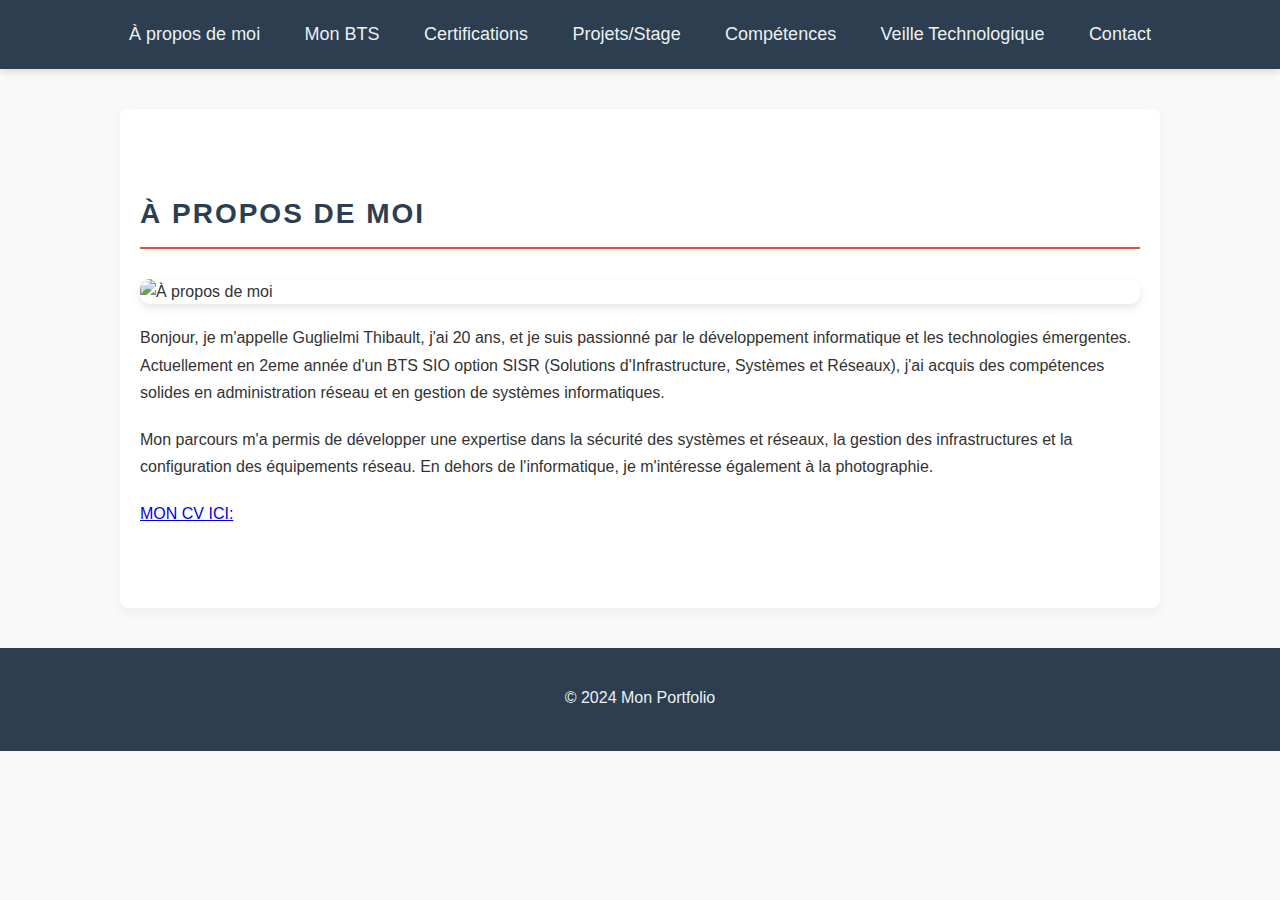
==== ThibaultGGG.github.io-main/index.html @ 16c03ccd "Add files via upload" ====
<!DOCTYPE html>
<html lang="fr">
<head>
    <meta charset="UTF-8">
    <meta name="viewport" content="width=device-width, initial-scale=1.0">
    <title>À propos de moi</title>
    <link rel="stylesheet" href="css/style.css">
</head>
<body>

    
    <header>
        <nav>
            <ul>
                <li><a href="index.html">À propos de moi</a></li>
                <li><a href="bts.html">Mon BTS</a></li>
                <li><a href="certifications.html">Certifications</a></li>
                <li><a href="projets.html">Projets/Stage</a></li>
                <li><a href="Compétence.html">Compétences</a></li>
                <li><a href="veille.html">Veille Technologique</a></li>
                <li><a href="contact.html">Contact</a></li>
            </ul>
        </nav>
    </header>

    
    <section id="about">
        <h2>À propos de moi</h2>
        <img src="images/about_me.jpg" alt="À propos de moi">
        <p>Bonjour, je m'appelle Guglielmi Thibault, j'ai 20 ans, et je suis passionné par le développement informatique et les technologies émergentes. Actuellement en 2eme année d'un BTS SIO option SISR (Solutions d'Infrastructure, Systèmes et Réseaux), j'ai acquis des compétences solides en administration réseau et en gestion de systèmes informatiques.</p>
        <p>Mon parcours m'a permis de développer une expertise dans la sécurité des systèmes et réseaux, la gestion des infrastructures et la configuration des équipements réseau. En dehors de l'informatique, je m'intéresse également à la photographie.</p>
        <p> <a href="CV de Thibault Guglielmi-1-2.pdf">MON CV ICI:</a> </p>
    </section>


    <footer>
        <p>© 2024 Mon Portfolio</p>
    </footer>

</body>
</html>
---- ThibaultGGG.github.io-main/css/style.css ----
/* Styles généraux */
body {
    font-family: 'Open Sans', sans-serif;
    margin: 0;
    padding: 0;
    background-color: #f9f9f9;
    color: #333;
    line-height: 1.6;
}

header {
    background-color: #2c3e50;
    padding: 20px 0;
    box-shadow: 0 4px 6px rgba(0, 0, 0, 0.1);
}

header nav ul {
    list-style-type: none;
    margin: 0;
    padding: 0;
    text-align: center;
}

header nav ul li {
    display: inline;
    margin: 0 20px;
}

header nav ul li a {
    color: #ecf0f1;
    text-decoration: none;
    font-size: 18px;
    transition: color 0.3s ease;
}

header nav ul li a:hover {
    color: #e74c3c;
}

/* Sections */
section {
    padding: 60px 20px;
    margin: 40px auto;
    max-width: 1000px;
    background-color: #fff;
    box-shadow: 0 4px 12px rgba(0, 0, 0, 0.05);
    border-radius: 8px;
}

h2 {
    font-size: 28px;
    color: #2c3e50;
    border-bottom: 2px solid #e74c3c;
    padding-bottom: 10px;
    margin-bottom: 30px;
    text-transform: uppercase;
    letter-spacing: 2px;
}

/* Paragraphe */
p {
    font-size: 16px;
    margin-bottom: 20px;
    line-height: 1.7;
}

/* Images */
section img {
    max-width: 100%;
    height: auto;
    display: block;
    margin: 20px auto;
    border-radius: 10px;
    box-shadow: 0 4px 10px rgba(0, 0, 0, 0.1);
}

/* Projets */
.project-card {
    background-color: #f4f4f4;
    border: 1px solid #e0e0e0;
    padding: 20px;
    margin-bottom: 20px;
    border-radius: 8px;
    transition: transform 0.3s ease, box-shadow 0.3s ease;
}

.project-card h3 {
    margin-top: 0;
    font-size: 22px;
    color: #34495e;
}

.project-card:hover {
    transform: scale(1.02);
    box-shadow: 0 6px 15px rgba(0, 0, 0, 0.1);
}

/* Formulaire de contact */
form {
    display: flex;
    flex-direction: column;
    align-items: center;
}

label {
    font-size: 16px;
    margin: 10px 0 5px;
    color: #34495e;
    align-self: flex-start;
}

input, textarea {
    padding: 12px;
    border: 1px solid #e0e0e0;
    border-radius: 4px;
    margin-bottom: 20px;
    width: 100%;
    max-width: 600px;
    box-shadow: inset 0 2px 5px rgba(0, 0, 0, 0.05);
    transition: border 0.3s ease;
}

input:focus, textarea:focus {
    border-color: #e74c3c;
    outline: none;
}

textarea {
    height: 120px;
}

button {
    padding: 12px 25px;
    background-color: #e74c3c;
    color: white;
    border: none;
    border-radius: 4px;
    cursor: pointer;
    transition: background-color 0.3s ease;
}

button:hover {
    background-color: #c0392b;
}

/* Footer */
footer {
    text-align: center;
    padding: 20px;
    background-color: #2c3e50;
    color: #ecf0f1;
    margin-top: 20px;
}

/* Animation */
section, header, footer {
    animation: fadeIn 1s ease-out;
}

@keyframes fadeIn {
    from {
        opacity: 0;
        transform: translateY(20px);
    }
    to {
        opacity: 1;
        transform: translateY(0);
    }
}
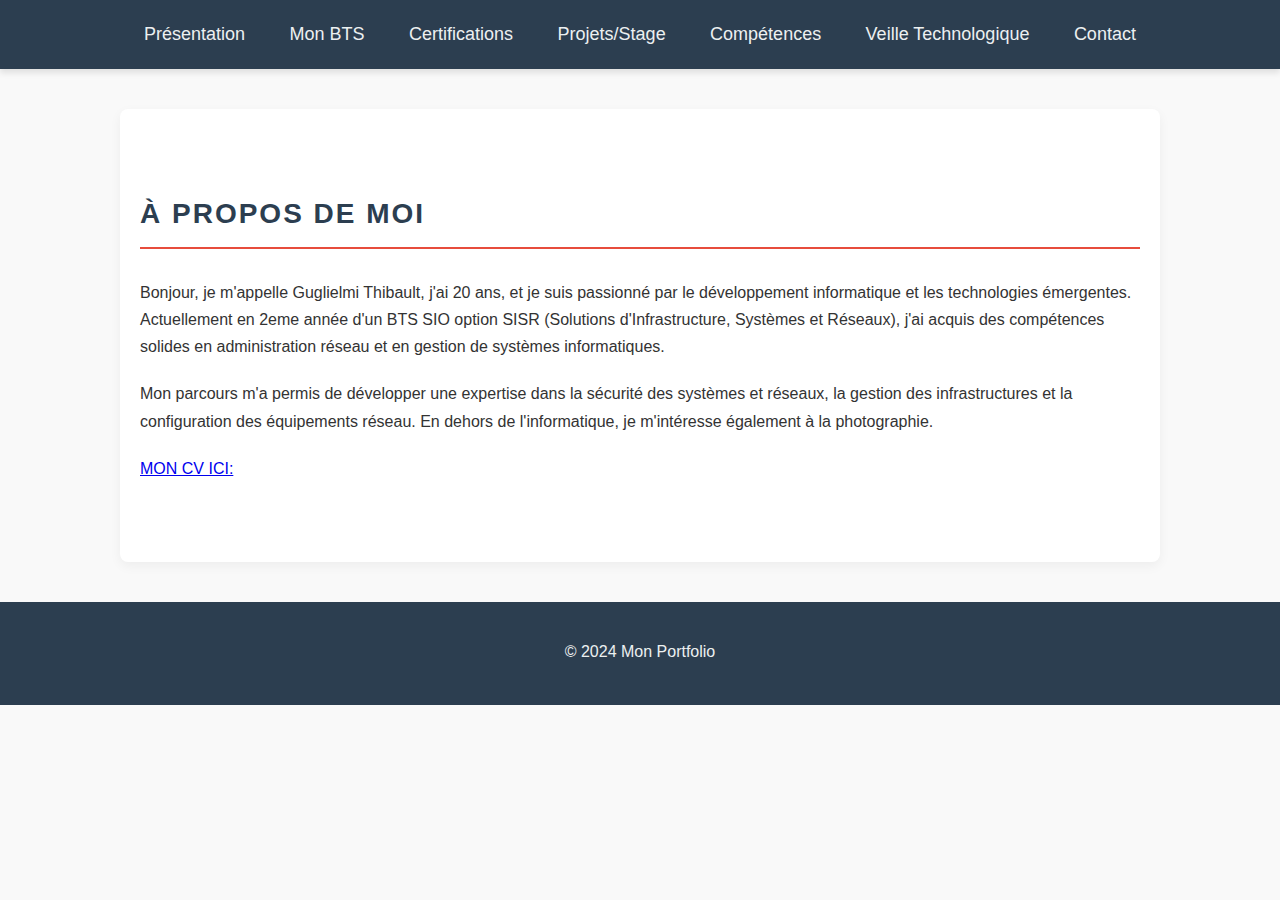
==== commit 957137f7: "Add files via upload" ====
--- a/ThibaultGGG.github.io-main/index.html
+++ b/ThibaultGGG.github.io-main/index.html
@@ -3,7 +3,7 @@
 <head>
     <meta charset="UTF-8">
     <meta name="viewport" content="width=device-width, initial-scale=1.0">
-    <title>À propos de moi</title>
+    <title>Présentation</title>
     <link rel="stylesheet" href="css/style.css">
 </head>
 <body>
@@ -12,7 +12,7 @@
     <header>
         <nav>
             <ul>
-                <li><a href="index.html">À propos de moi</a></li>
+                <li><a href="index.html">Présentation</a></li>
                 <li><a href="bts.html">Mon BTS</a></li>
                 <li><a href="certifications.html">Certifications</a></li>
                 <li><a href="projets.html">Projets/Stage</a></li>
@@ -26,7 +26,6 @@
     
     <section id="about">
         <h2>À propos de moi</h2>
-        <img src="images/about_me.jpg" alt="À propos de moi">
         <p>Bonjour, je m'appelle Guglielmi Thibault, j'ai 20 ans, et je suis passionné par le développement informatique et les technologies émergentes. Actuellement en 2eme année d'un BTS SIO option SISR (Solutions d'Infrastructure, Systèmes et Réseaux), j'ai acquis des compétences solides en administration réseau et en gestion de systèmes informatiques.</p>
         <p>Mon parcours m'a permis de développer une expertise dans la sécurité des systèmes et réseaux, la gestion des infrastructures et la configuration des équipements réseau. En dehors de l'informatique, je m'intéresse également à la photographie.</p>
         <p> <a href="CV de Thibault Guglielmi-1-2.pdf">MON CV ICI:</a> </p>
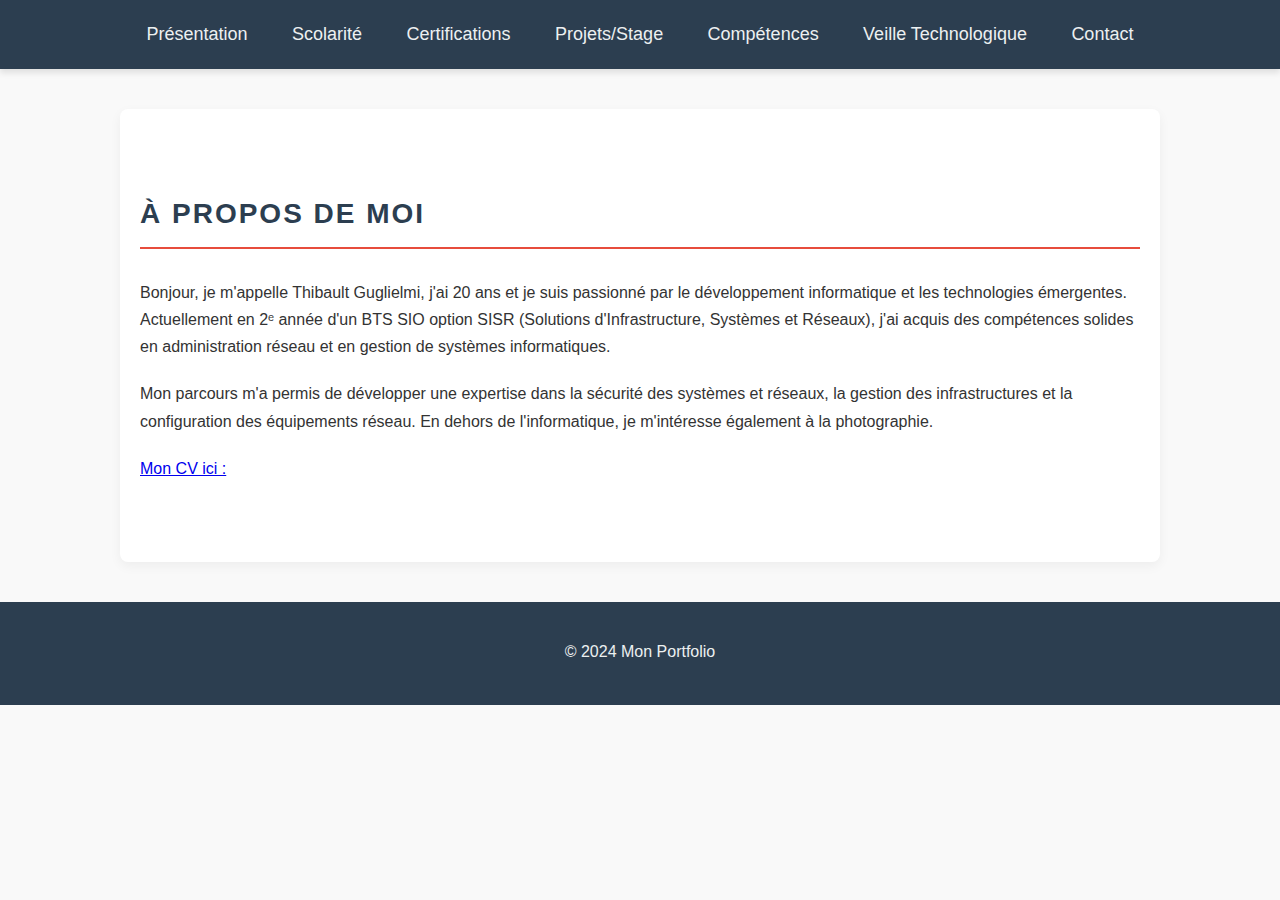
==== commit 94ccc452: "Add files via upload" ====
--- a/ThibaultGGG.github.io-main/index.html
+++ b/ThibaultGGG.github.io-main/index.html
@@ -8,29 +8,26 @@
 </head>
 <body>
 
-    
     <header>
         <nav>
             <ul>
                 <li><a href="index.html">Présentation</a></li>
-                <li><a href="bts.html">Mon BTS</a></li>
+                <li><a href="bts.html">Scolarité</a></li>
                 <li><a href="certifications.html">Certifications</a></li>
                 <li><a href="projets.html">Projets/Stage</a></li>
-                <li><a href="Compétence.html">Compétences</a></li>
+                <li><a href="competences.html">Compétences</a></li>
                 <li><a href="veille.html">Veille Technologique</a></li>
                 <li><a href="contact.html">Contact</a></li>
             </ul>
         </nav>
     </header>
 
-    
     <section id="about">
         <h2>À propos de moi</h2>
-        <p>Bonjour, je m'appelle Guglielmi Thibault, j'ai 20 ans, et je suis passionné par le développement informatique et les technologies émergentes. Actuellement en 2eme année d'un BTS SIO option SISR (Solutions d'Infrastructure, Systèmes et Réseaux), j'ai acquis des compétences solides en administration réseau et en gestion de systèmes informatiques.</p>
+        <p>Bonjour, je m'appelle Thibault Guglielmi, j'ai 20 ans et je suis passionné par le développement informatique et les technologies émergentes. Actuellement en 2ᵉ année d'un BTS SIO option SISR (Solutions d'Infrastructure, Systèmes et Réseaux), j'ai acquis des compétences solides en administration réseau et en gestion de systèmes informatiques.</p>
         <p>Mon parcours m'a permis de développer une expertise dans la sécurité des systèmes et réseaux, la gestion des infrastructures et la configuration des équipements réseau. En dehors de l'informatique, je m'intéresse également à la photographie.</p>
-        <p> <a href="CV de Thibault Guglielmi-1-2.pdf">MON CV ICI:</a> </p>
+        <p><a href="CV de Thibault Guglielmi-6.pdf">Mon CV ici :</a></p>
     </section>
-
 
     <footer>
         <p>© 2024 Mon Portfolio</p>
